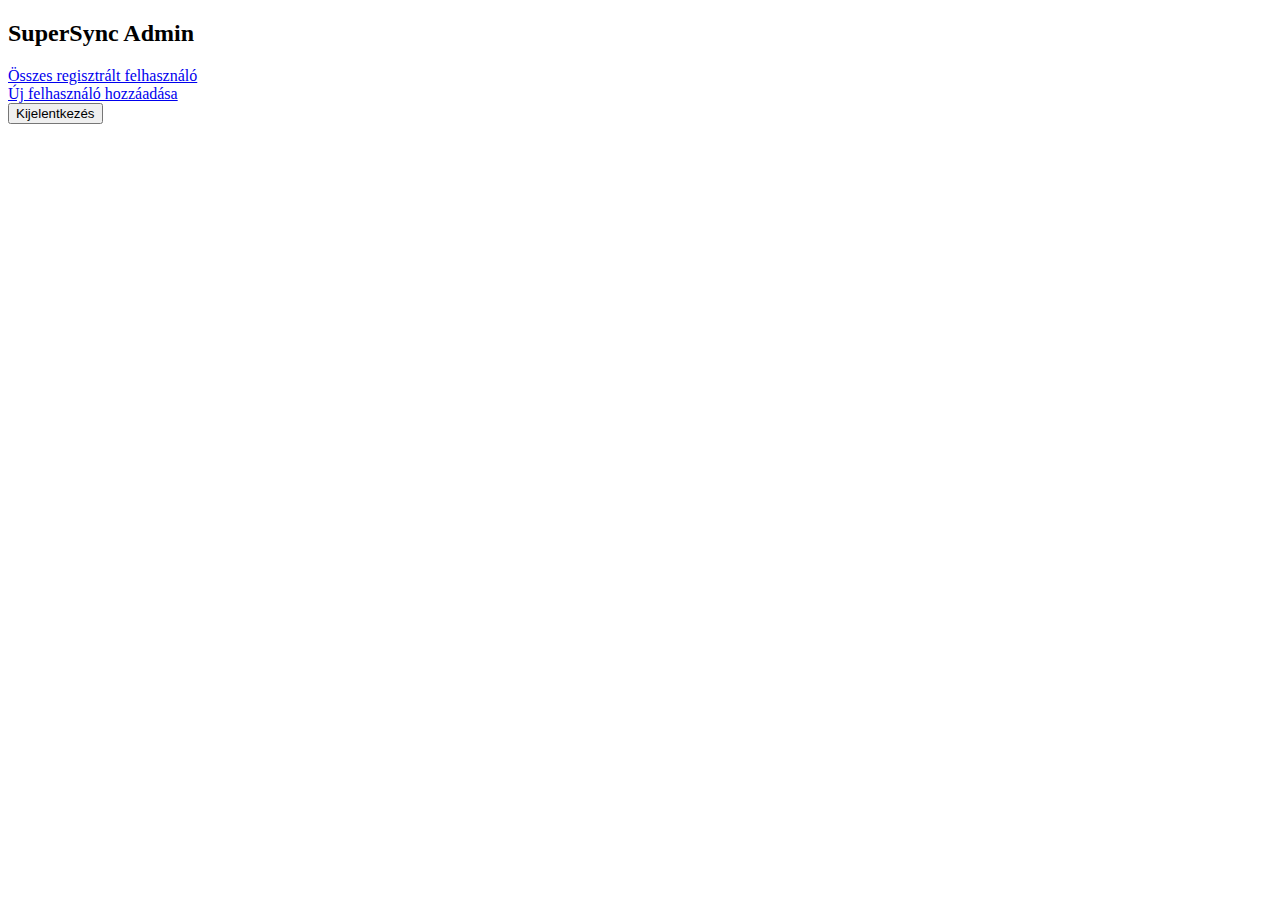
==== target/classes/templates/index.html @ 1714333a "add code to git" ====
<!DOCTYPE html>
<html lang="en">
<head>
    <link rel="stylesheet" href="css/style.css"/>
    <link href="https://fonts.googleapis.com/css?family=Montserrat:200" rel="stylesheet">
    <meta charset="UTF-8">
    <title>SuperSync</title>
</head>
<body>

<div class="login-container">
    <section class="login" id="login">
        <header>
            <h2>SuperSync Admin</h2>
        </header>
        <div class="user-table">
            <a class="login-button navigation-link" href="/users">Összes regisztrált felhasználó</a><br>
            <a class="login-button navigation-link" href="/registration">Új felhasználó hozzáadása</a>
            <form th:action="@{/logout}" method="post">
                <input class="login-button navigation-link" type="submit" value="Kijelentkezés"/>
            </form>
        </div>
    </section>
</div>
</body>
</html>
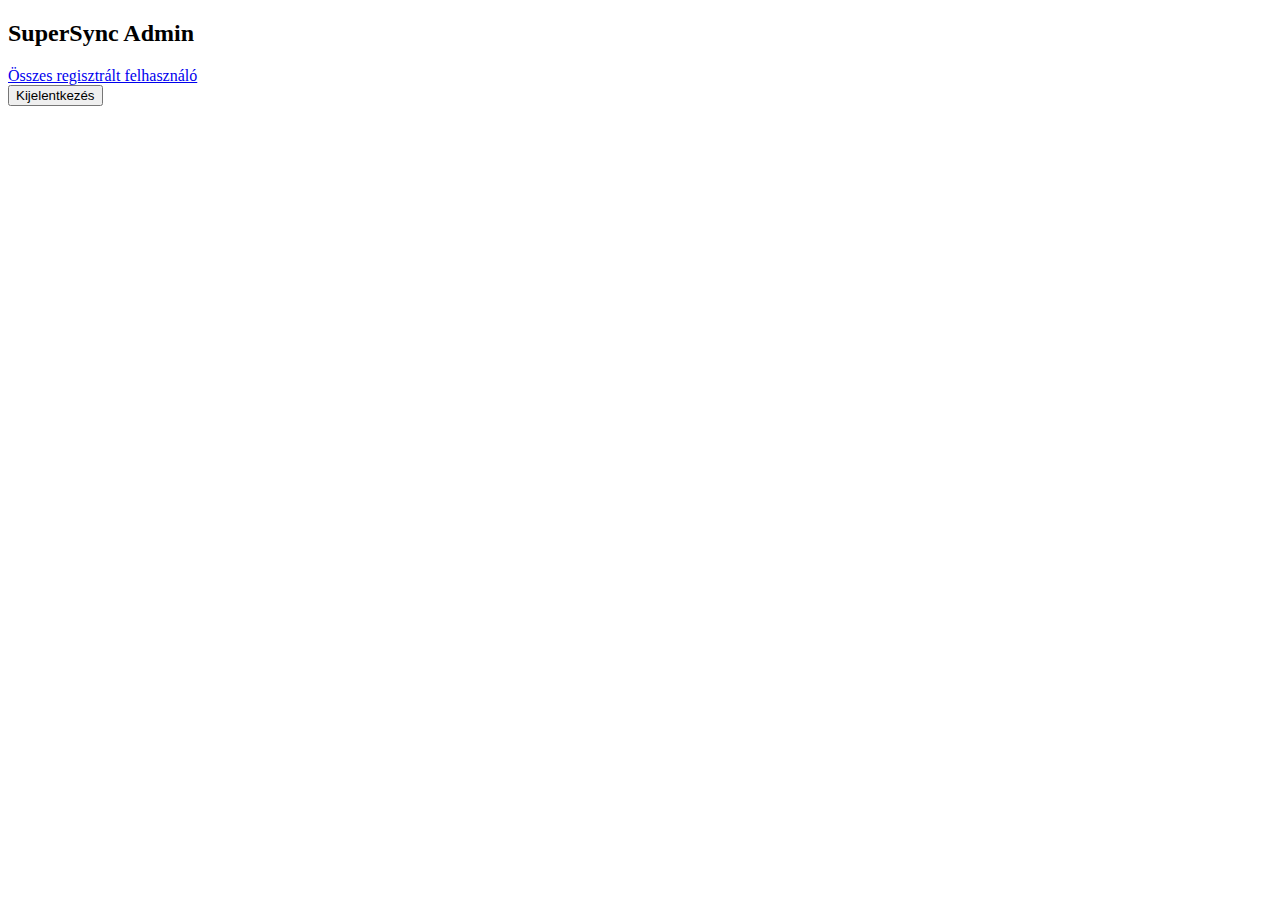
==== commit 57f9ae19: "done" ====
--- a/target/classes/templates/index.html
+++ b/target/classes/templates/index.html
@@ -15,7 +15,6 @@
         </header>
         <div class="user-table">
             <a class="login-button navigation-link" href="/users">Összes regisztrált felhasználó</a><br>
-            <a class="login-button navigation-link" href="/registration">Új felhasználó hozzáadása</a>
             <form th:action="@{/logout}" method="post">
                 <input class="login-button navigation-link" type="submit" value="Kijelentkezés"/>
             </form>
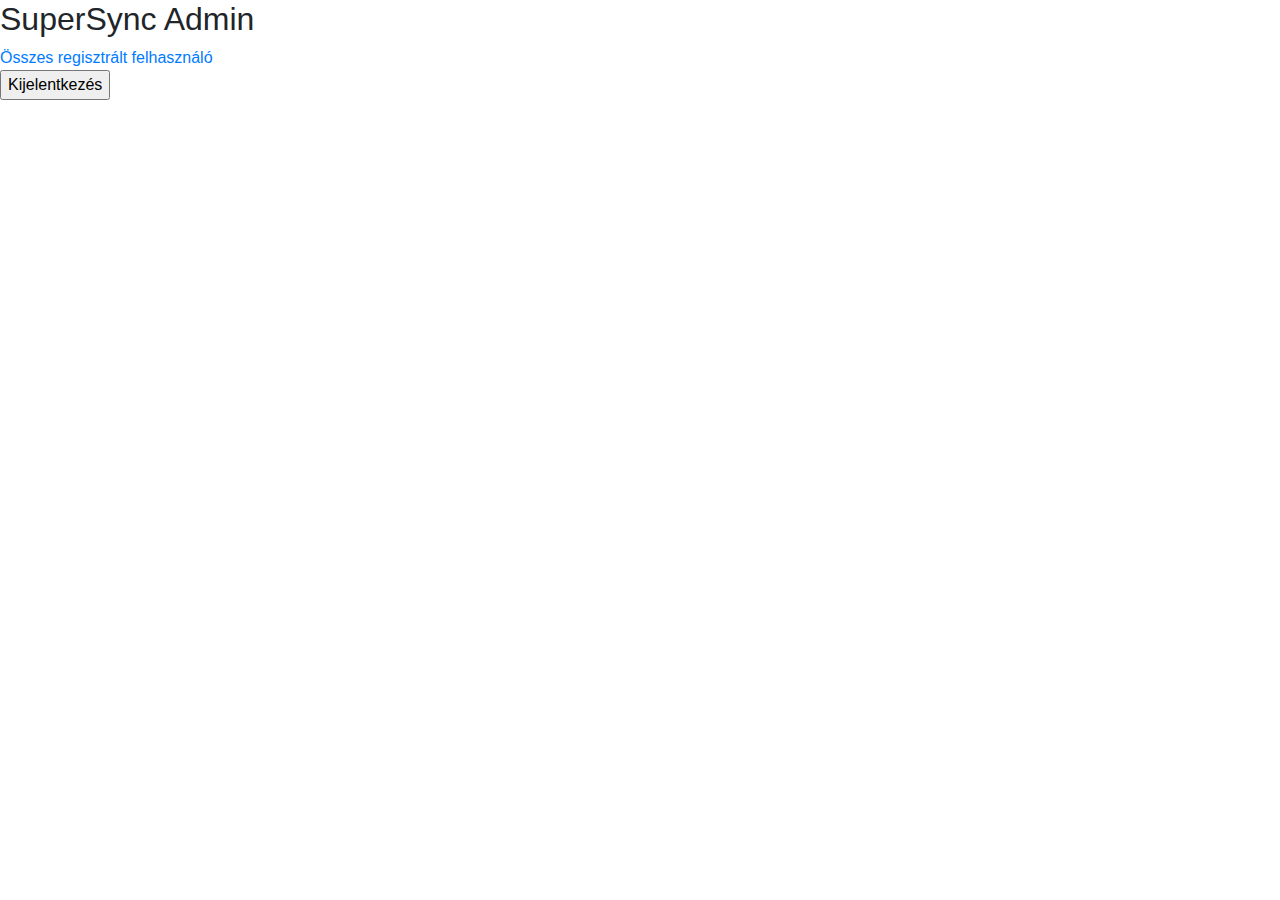
==== commit 89887d00: "main and login page style fix" ====
--- a/target/classes/templates/index.html
+++ b/target/classes/templates/index.html
@@ -2,6 +2,7 @@
 <html lang="en">
 <head>
     <link rel="stylesheet" href="css/style.css"/>
+    <link rel="stylesheet" href="https://maxcdn.bootstrapcdn.com/bootstrap/4.0.0/css/bootstrap.min.css" integrity="sha384-Gn5384xqQ1aoWXA+058RXPxPg6fy4IWvTNh0E263XmFcJlSAwiGgFAW/dAiS6JXm" crossorigin="anonymous">
     <link href="https://fonts.googleapis.com/css?family=Montserrat:200" rel="stylesheet">
     <meta charset="UTF-8">
     <title>SuperSync</title>
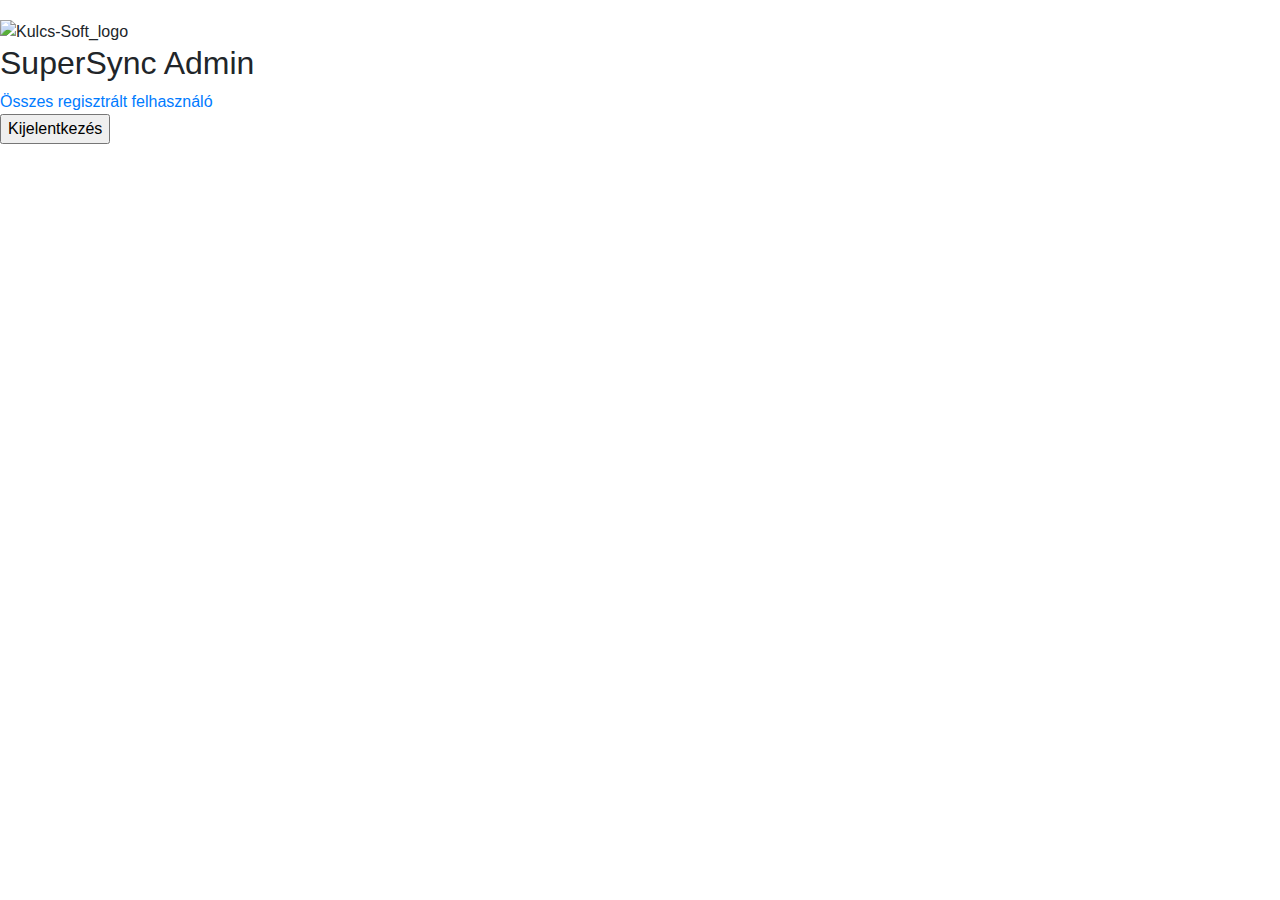
==== commit 27b38c03: "logo added to templates" ====
--- a/target/classes/templates/index.html
+++ b/target/classes/templates/index.html
@@ -12,6 +12,7 @@
 <div class="login-container">
     <section class="login" id="login">
         <header>
+            <img src="/Kulcs_logo.png" alt="Kulcs-Soft_logo" style="max-width: 20%; height: auto; margin-top: 20px;">
             <h2>SuperSync Admin</h2>
         </header>
         <div class="user-table">
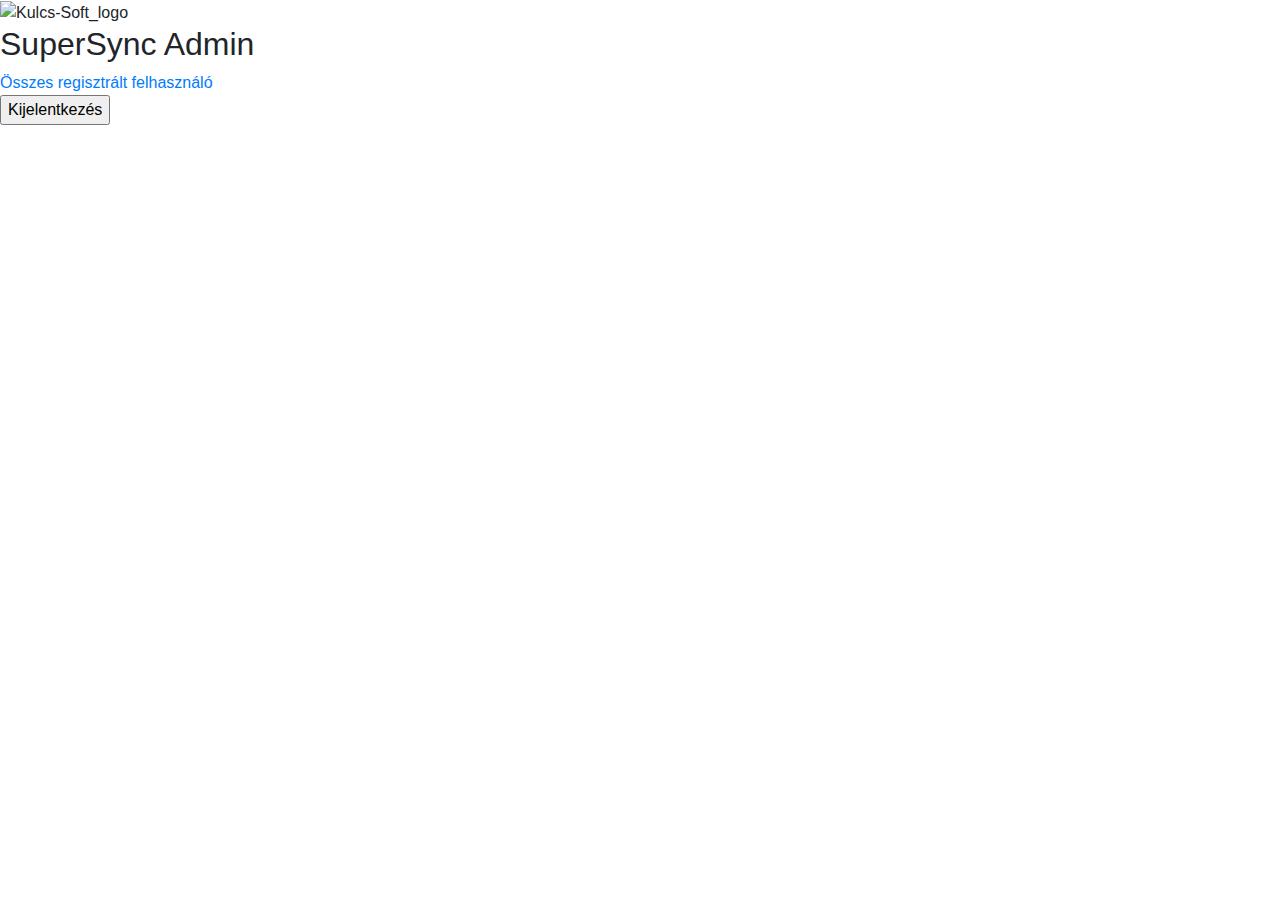
==== commit 99da37e7: "style fixes" ====
--- a/target/classes/templates/index.html
+++ b/target/classes/templates/index.html
@@ -12,7 +12,7 @@
 <div class="login-container">
     <section class="login" id="login">
         <header>
-            <img src="/Kulcs_logo.png" alt="Kulcs-Soft_logo" style="max-width: 20%; height: auto; margin-top: 20px;">
+            <img src="/Kulcs_logo.png" alt="Kulcs-Soft_logo" class="kulcs_logo">
             <h2>SuperSync Admin</h2>
         </header>
         <div class="user-table">
